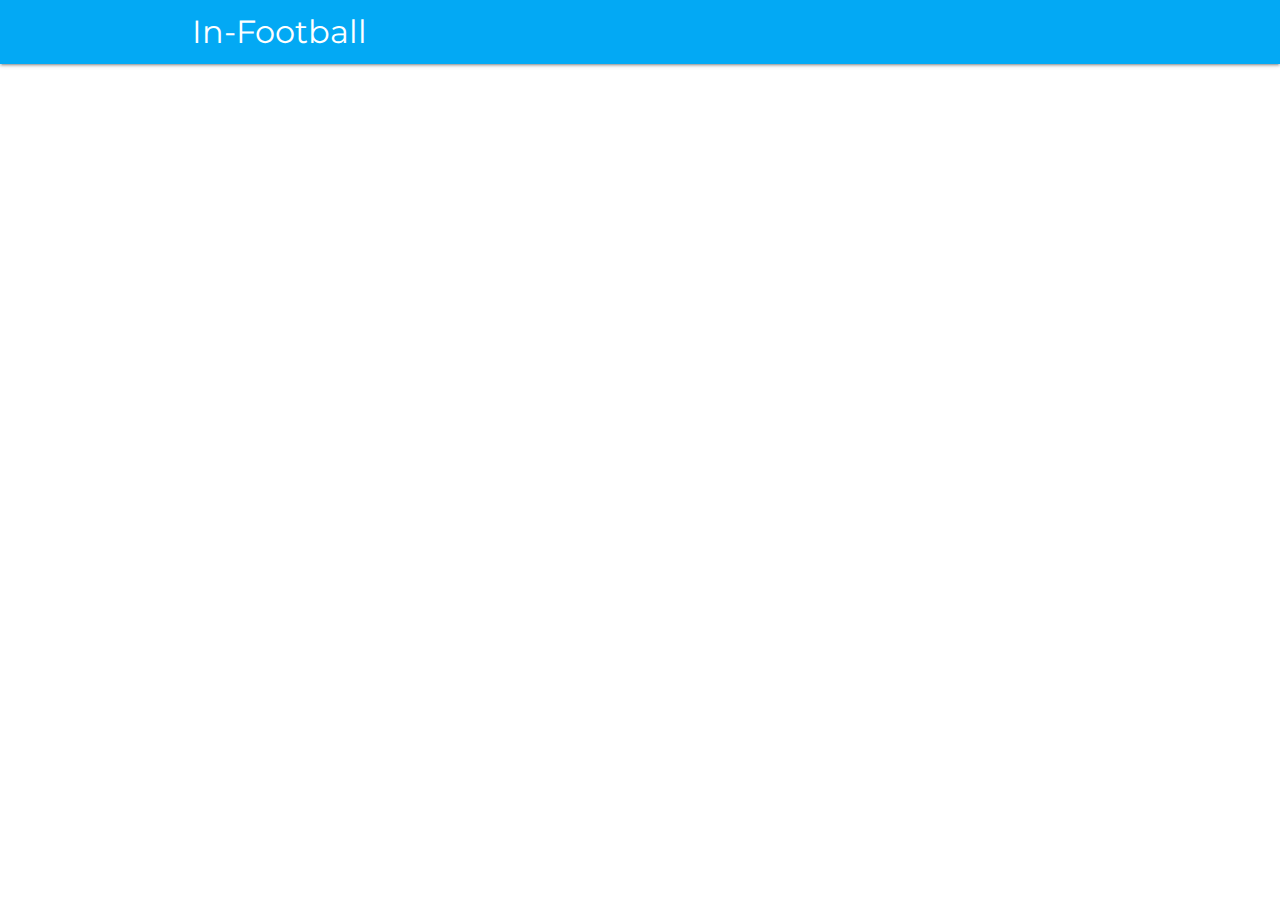
==== pages/detail.html @ 3cb200ef "catatan perubahan" ====
<!DOCTYPE html>
<html>

<head>
    <meta charset="utf-8" />
    <title>In-Football</title>
    <meta name="description" content="A PWA App for Football Lovers">
    <meta name="viewport" content="width=device-width, initial-scale=1">
    <!--Import Google Icon Font-->
    <link href="https://fonts.googleapis.com/icon?family=Material+Icons" rel="stylesheet">
    <link href="https://fonts.googleapis.com/css?family=Montserrat" rel="stylesheet">
    <link rel="stylesheet" href="../css/materialize.min.css" />
    <link rel="stylesheet" href="../css/style.css" />
    <link rel="manifest" href="../manifest.json">
    <link rel="shortcut icon" type="image/png" href="/img/icon/icon.png" />
    <meta name="theme-color" content="#039be5">
</head>

<body>
    <!-- Navigasi -->
    <nav class="light-blue" role="navigation">
        <div class="nav-wrapper container">
            <a href="../index.html" class="brand-logo" id="logo-container">In-Football</a>
            <a href="../index.html" class="sidenav-trigger" data-target="nav-mobile"><i class="material-icons">arrow_back</i></a>

            <ul class="topnav right hide-on-med-and-down"></ul>
            <ul class="sidenav" id="nav-mobile"></ul>
        </div>
    </nav>
    <!-- Akhir Navigasi -->

    <div class="container" id="body-content"></div>

    <script src="../js/materialize.min.js"></script>
    <script src="../js/api.js"></script>
    <script type="text/javascript" src="/js/idb.js"></script>
    <script>
        // Register Service Worker
        if ("serviceWorker" in navigator) {
            window.addEventListener("load", function () {
                navigator.serviceWorker
                    .register("../service-worker.js")
                    .then(function () {
                        console.log("Pendaftaran service worker berhasil!");
                    })
                    .catch(function () {
                        console.log("Pendaftaran service worker gagal!");
                    });
            })
        } else {
            console.log("Service worker belum didukung oleh browser ini!")
        }

        // Request API untuk pertama kali
        document.addEventListener("DOMContentLoaded", function () {
            getTeamByID();
        });

        var dbPromise = idb.open("db-infootball", 1, function (upgradeDb) {
            if (!upgradeDb.objectStoreNames.contains("clubs")) {
                var clubs = upgradeDb.createObjectStore("clubs", {
                    keyPath: "id_club"
                });
                // clubs.createIndex("id_club", "id_club", {unique : true})
                // clubs.createIndex("name", "name", {unique : false})
                // clubs.createIndex("url_logo", "url_logo", {unique : false})
            }
        })

        var isFavorite = false;

        function checkIsFavorite(id) {
            dbPromise.then(function (db) {
                var tx = db.transaction("clubs", "readonly");
                var store = tx.objectStore("clubs");
                var id_club = parseInt(id, 10);
                return store.get(id_club);
            }).then(function (val) {
                if (val != undefined) {
                    isFavorite = true;
                    console.log("Item already favorited!")
                    document.getElementById("iconFavorite").innerHTML = "favorite";
                }
            });
        }

        function toggleFavorite(id, name, urlCrest, urlWebsite) {
            if (!isFavorite) {
                dbPromise.then(function (db) {
                    var tx = db.transaction("clubs", "readwrite");
                    var store = tx.objectStore("clubs");
                    var item = {
                        id_club: id,
                        name: name,
                        url_logo: urlCrest,
                        url_website: urlWebsite
                    }

                    store.put(item);
                    return tx.complete;
                }).then(function () {
                    console.log("Item saved!")
                    isFavorite = true;
                    document.getElementById("iconFavorite").innerHTML = "favorite";
                }).catch(function (err) {
                    console.log("Failed to save!")
                    console.log(err)
                })
            } else {
                dbPromise.then(function (db) {
                    var tx = db.transaction("clubs", "readwrite");
                    var store = tx.objectStore("clubs");
                    store.delete(id);
                    return tx.complete;
                }).then(function () {
                    console.log("Item un-favorited!")
                    isFavorite = false;
                    document.getElementById("iconFavorite").innerHTML = "favorite_border";
                })
            }
        }
    </script>
</body>

</html>
---- css/style.css ----
body {
    font-family: 'Montserrat', Verdana, Geneva, Tahoma, sans-serif;
}
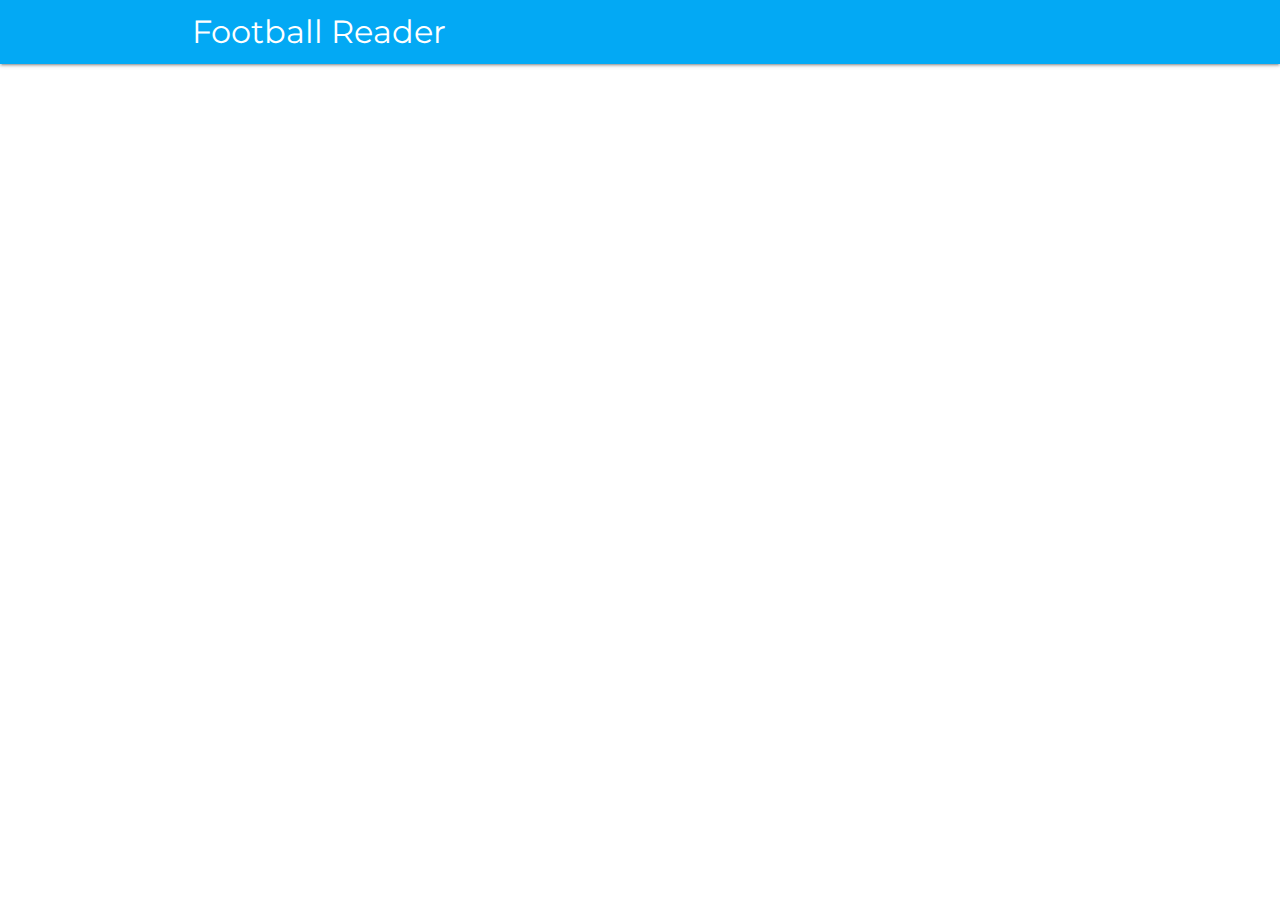
==== commit a976d554: "catatan perubahan" ====
--- a/pages/detail.html
+++ b/pages/detail.html
@@ -3,7 +3,7 @@
 
 <head>
     <meta charset="utf-8" />
-    <title>In-Football</title>
+    <title>Football Reader</title>
     <meta name="description" content="A PWA App for Football Lovers">
     <meta name="viewport" content="width=device-width, initial-scale=1">
     <!--Import Google Icon Font-->
@@ -20,7 +20,7 @@
     <!-- Navigasi -->
     <nav class="light-blue" role="navigation">
         <div class="nav-wrapper container">
-            <a href="../index.html" class="brand-logo" id="logo-container">In-Football</a>
+            <a href="../index.html" class="brand-logo" id="logo-container">Football Reader</a>
             <a href="../index.html" class="sidenav-trigger" data-target="nav-mobile"><i class="material-icons">arrow_back</i></a>
 
             <ul class="topnav right hide-on-med-and-down"></ul>
@@ -28,7 +28,7 @@
         </div>
     </nav>
     <!-- Akhir Navigasi -->
-
+    
     <div class="container" id="body-content"></div>
 
     <script src="../js/materialize.min.js"></script>
